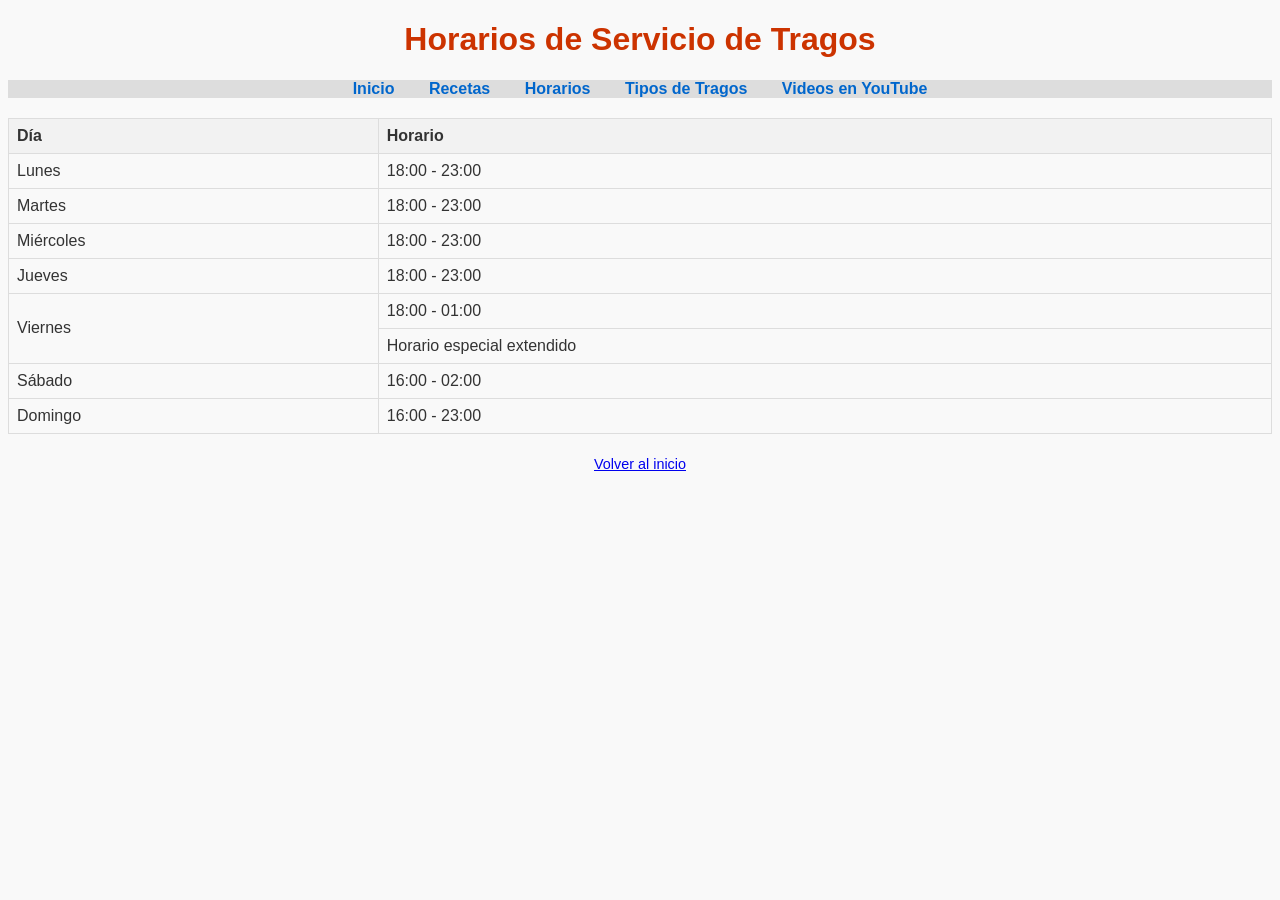
==== horario.html @ f5c9ca2c "Agregar enlaces externos a sitio de tipos de tragos y videos en YouTube en todas las páginas" ====
<!DOCTYPE html>
<html lang="es">
<head>
    <meta charset="UTF-8">
    <title>Horarios de Servicio</title>
    <link rel="stylesheet" href="styles.css">
</head>
<body>
    <header>
        <h1>Horarios de Servicio de Tragos</h1>
    </header>
    <nav>
        <a href="index.html">Inicio</a>
        <a href="receta.html">Recetas</a>
        <a href="horario.html">Horarios</a>
        <a href="https://www.thecocktaildb.com/" target="_blank">Tipos de Tragos</a>
        <a href="https://www.youtube.com/results?search_query=recetas+de+tragos" target="_blank">Videos en YouTube</a>
    </nav>
    <main>
        <table>
            <tr>
                <th>Día</th>
                <th>Horario</th>
            </tr>
            <tr>
                <td>Lunes</td>
                <td>18:00 - 23:00</td>
            </tr>
            <tr>
                <td>Martes</td>
                <td>18:00 - 23:00</td>
            </tr>
            <tr>
                <td>Miércoles</td>
                <td>18:00 - 23:00</td>
            </tr>
            <tr>
                <td>Jueves</td>
                <td>18:00 - 23:00</td>
            </tr>
            <tr>
                <td rowspan="2">Viernes</td>
                <td>18:00 - 01:00</td>
            </tr>
            <tr>
                <td>Horario especial extendido</td>
            </tr>
            <tr>
                <td>Sábado</td>
                <td>16:00 - 02:00</td>
            </tr>
            <tr>
                <td>Domingo</td>
                <td>16:00 - 23:00</td>
            </tr>
        </table>
    </main>
    <footer>
        <p><a href="index.html">Volver al inicio</a></p>
    </footer>
</body>
</html>
---- styles.css ----
body {
    font-family: Arial, sans-serif;
    color: #333;
    background-color: #f9f9f9;
}

h1 {
    color: #cc3300;
    font-size: 2em;
    text-align: center;
}

h2 {
    color: #0066cc;
    font-size: 1.5em;
}

h3 {
    color: #009900;
    font-size: 1.2em;
}

p {
    font-size: 1em;
    line-height: 1.5;
}

nav {
    background-color: #ddd;
    text-align: center;
}

nav a {
    margin: 0 15px;
    text-decoration: none;
    color: #0066cc;
    font-weight: bold;
}

table {
    border-collapse: collapse;
    width: 100%;
    margin: 20px 0;
}

th, td {
    border: 1px solid #ddd;
    padding: 8px;
    text-align: left;
}

th {
    background-color: #f2f2f2;
}

ul, ol {
    margin: 10px 0;
    padding-left: 20px;
}

footer {
    text-align: center;
    margin-top: 20px;
    font-size: 0.9em;
    color: #666;
}
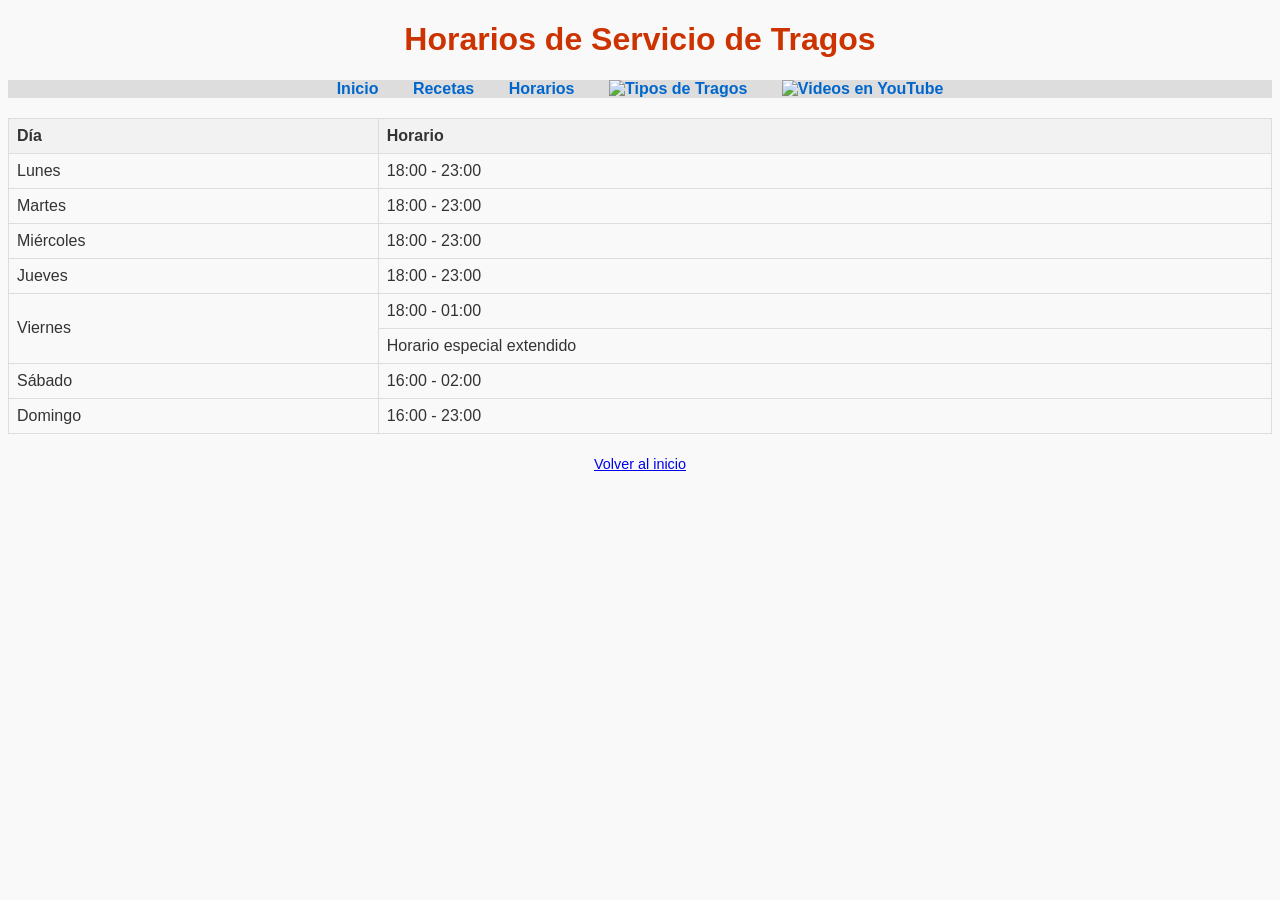
==== commit 6553302a: "Cambiar enlaces externos a imágenes con rutas absolutas en la navegación" ====
--- a/horario.html
+++ b/horario.html
@@ -13,8 +13,8 @@
         <a href="index.html">Inicio</a>
         <a href="receta.html">Recetas</a>
         <a href="horario.html">Horarios</a>
-        <a href="https://www.thecocktaildb.com/" target="_blank">Tipos de Tragos</a>
-        <a href="https://www.youtube.com/results?search_query=recetas+de+tragos" target="_blank">Videos en YouTube</a>
+        <a href="https://www.thecocktaildb.com/" target="_blank"><img src="https://via.placeholder.com/50x50?text=Tragos" alt="Tipos de Tragos" style="width:50px; height:50px;"></a>
+        <a href="https://www.youtube.com/results?search_query=recetas+de+tragos" target="_blank"><img src="https://via.placeholder.com/50x50?text=YouTube" alt="Videos en YouTube" style="width:50px; height:50px;"></a>
     </nav>
     <main>
         <table>
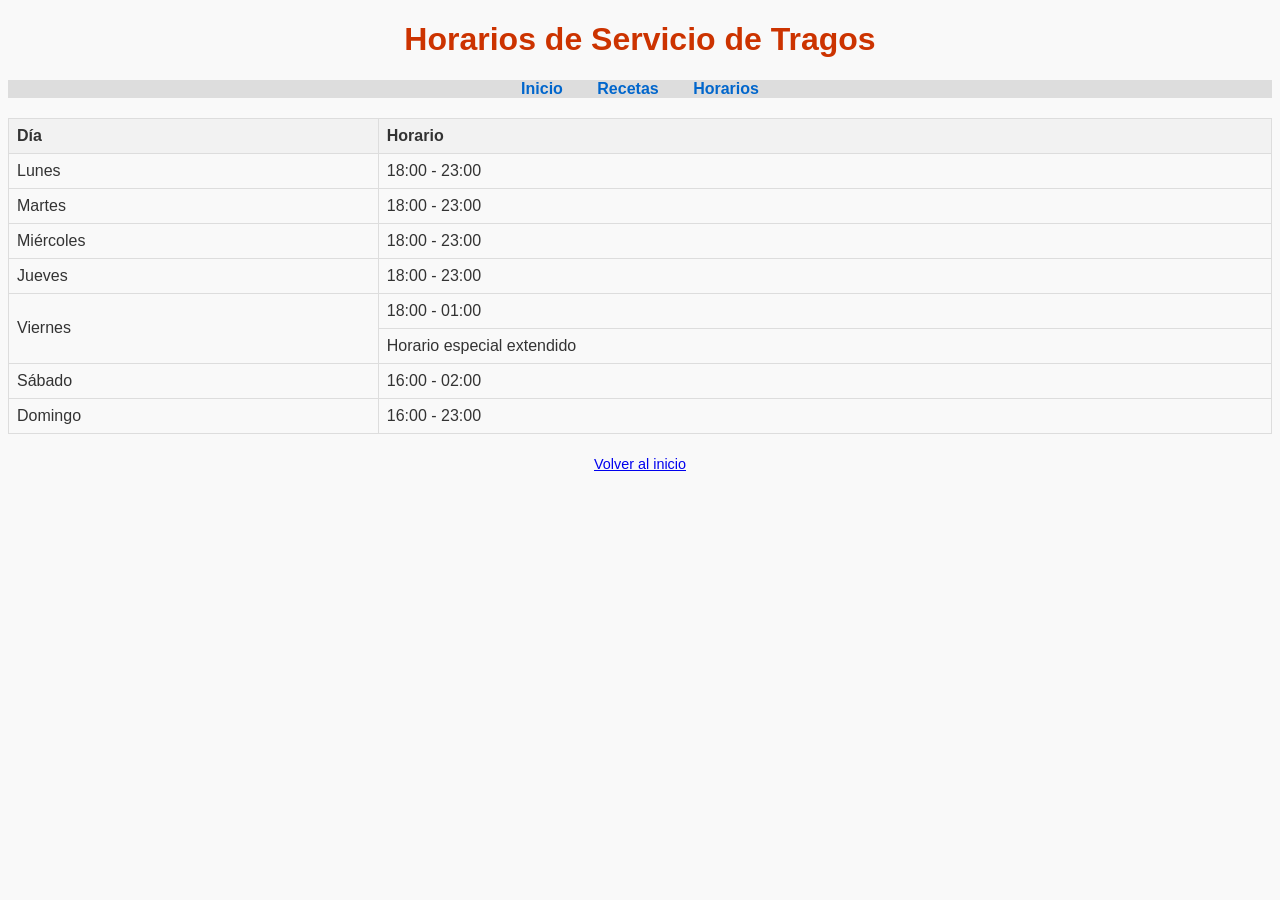
==== commit cf6d8823: "Eliminar enlaces externos con imágenes de todas las páginas" ====
--- a/horario.html
+++ b/horario.html
@@ -13,8 +13,6 @@
         <a href="index.html">Inicio</a>
         <a href="receta.html">Recetas</a>
         <a href="horario.html">Horarios</a>
-        <a href="https://www.thecocktaildb.com/" target="_blank"><img src="https://via.placeholder.com/50x50?text=Tragos" alt="Tipos de Tragos" style="width:50px; height:50px;"></a>
-        <a href="https://www.youtube.com/results?search_query=recetas+de+tragos" target="_blank"><img src="https://via.placeholder.com/50x50?text=YouTube" alt="Videos en YouTube" style="width:50px; height:50px;"></a>
     </nav>
     <main>
         <table>
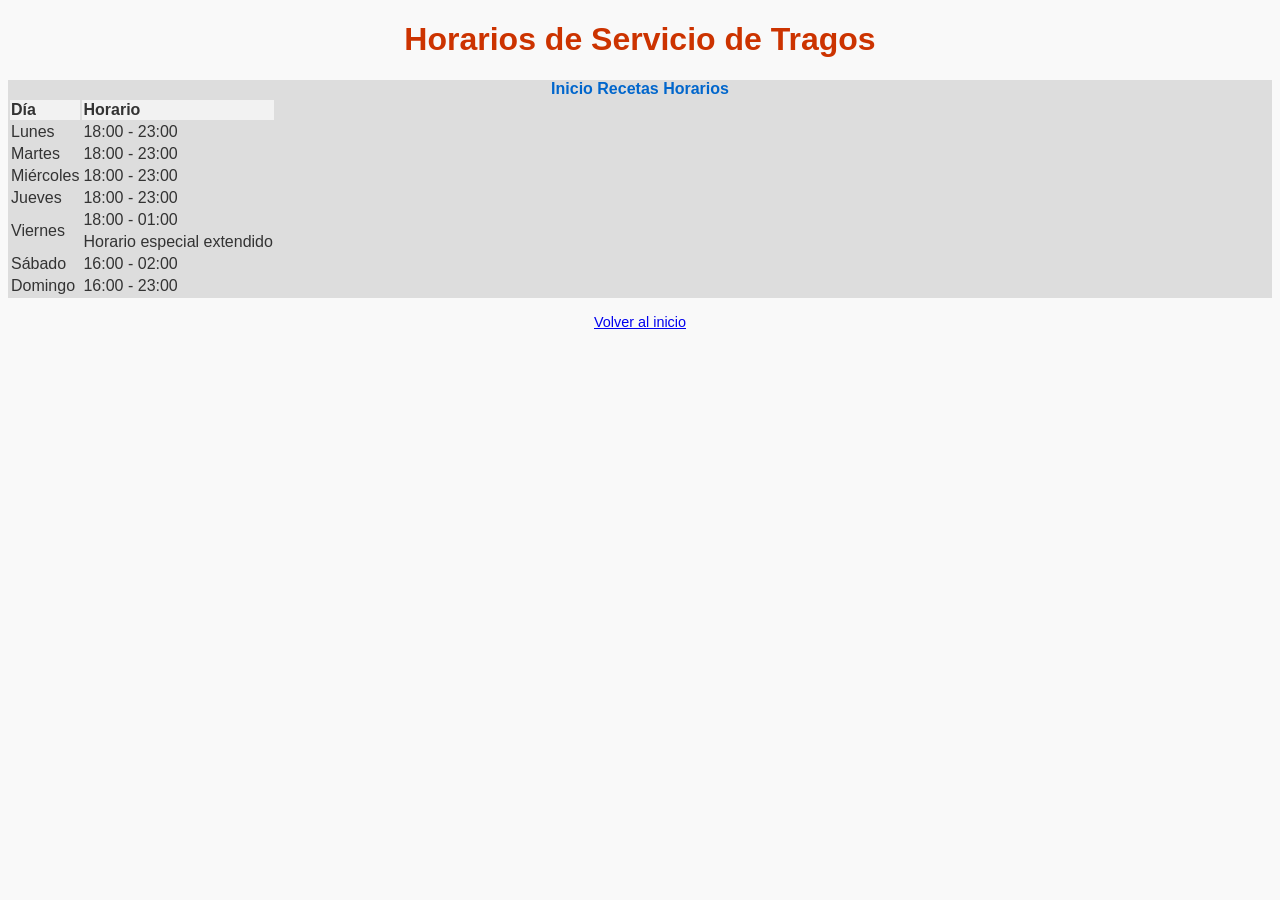
==== commit 34f1ce8e: "Agregar saltos de línea en listas de receta y encuadrar horario con fondo" ====
--- a/horario.html
+++ b/horario.html
@@ -15,6 +15,7 @@
         <a href="horario.html">Horarios</a>
     </nav>
     <main>
+        <div class="encuadrado">
         <table>
             <tr>
                 <th>Día</th>
@@ -52,6 +53,7 @@
                 <td>16:00 - 23:00</td>
             </tr>
         </table>
+        </div>
     </main>
     <footer>
         <p><a href="index.html">Volver al inicio</a></p>
--- a/styles.css
+++ b/styles.css
@@ -31,21 +31,20 @@
 }
 
 nav a {
-    margin: 0 15px;
     text-decoration: none;
     color: #0066cc;
     font-weight: bold;
 }
 
 table {
-    border-collapse: collapse;
-    width: 100%;
-    margin: 20px 0;
+    text-align: left;
+}
+
+.encuadrado {
+    background-color: #ddd;
 }
 
 th, td {
-    border: 1px solid #ddd;
-    padding: 8px;
     text-align: left;
 }
 
@@ -53,14 +52,8 @@
     background-color: #f2f2f2;
 }
 
-ul, ol {
-    margin: 10px 0;
-    padding-left: 20px;
-}
-
 footer {
     text-align: center;
-    margin-top: 20px;
     font-size: 0.9em;
     color: #666;
 }
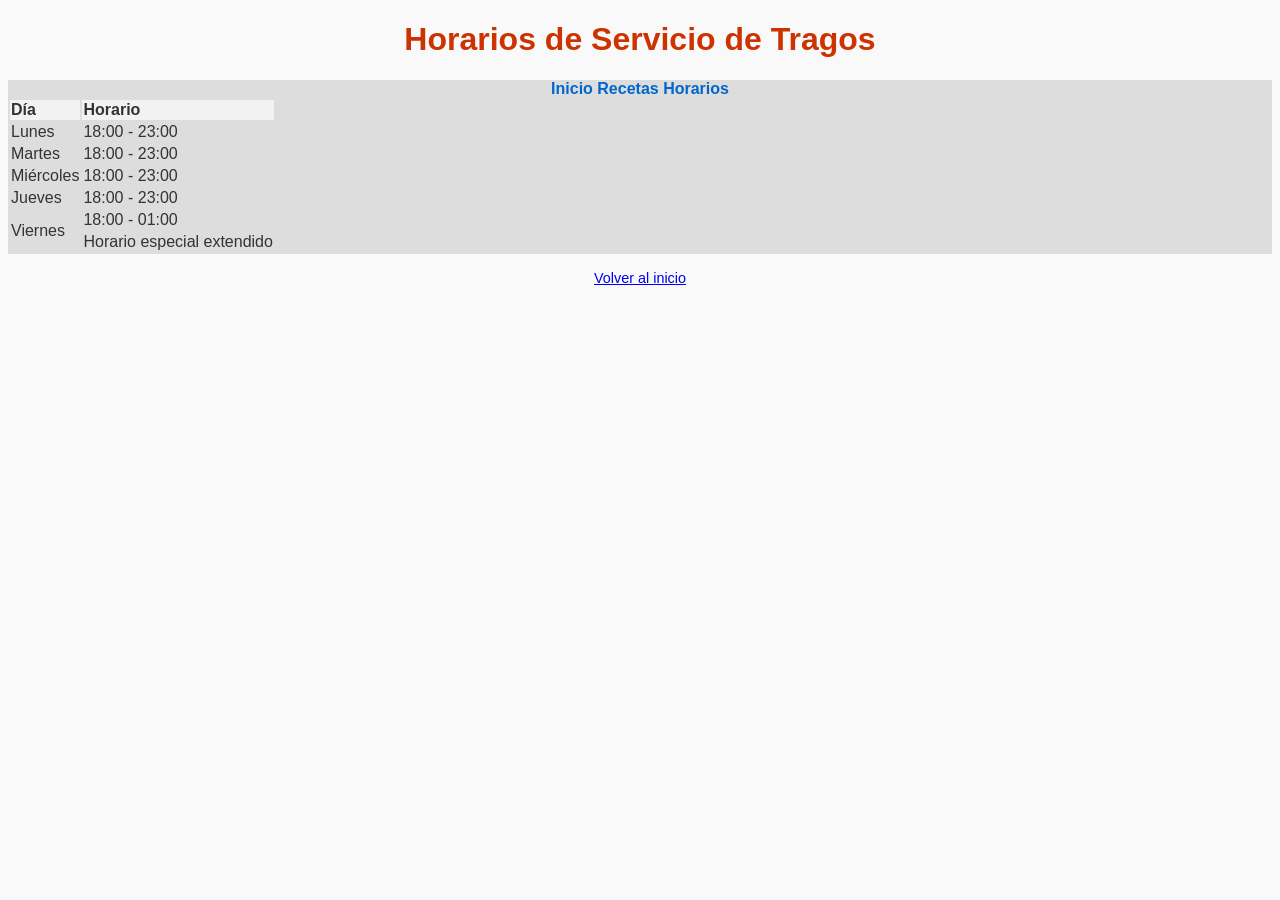
==== commit 479a1825: "Eliminar sábado y domingo de la tabla de horarios" ====
--- a/horario.html
+++ b/horario.html
@@ -44,14 +44,6 @@
             <tr>
                 <td>Horario especial extendido</td>
             </tr>
-            <tr>
-                <td>Sábado</td>
-                <td>16:00 - 02:00</td>
-            </tr>
-            <tr>
-                <td>Domingo</td>
-                <td>16:00 - 23:00</td>
-            </tr>
         </table>
         </div>
     </main>
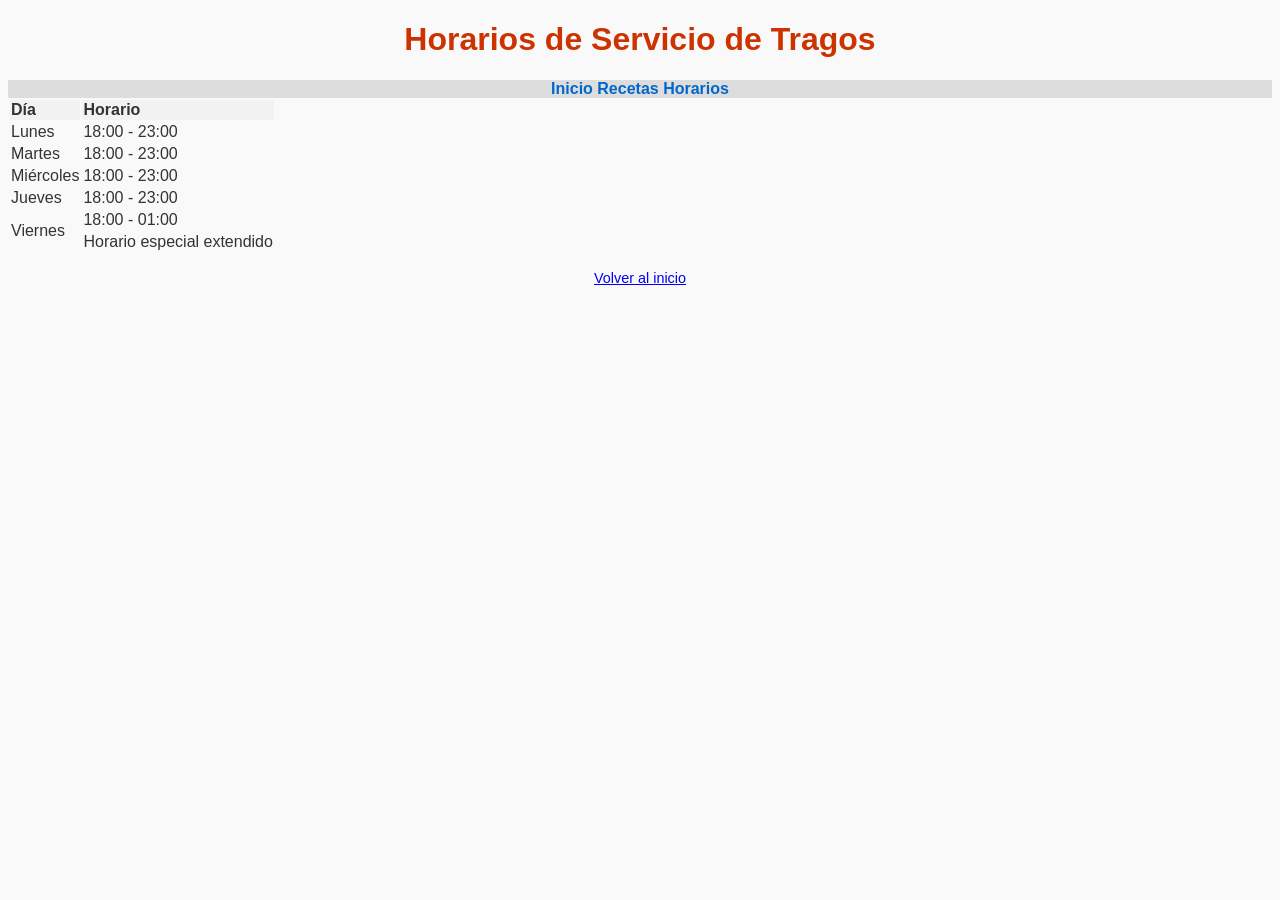
==== commit 4d1937fa: "Eliminar color de fondo de horarios y confirmar tabla" ====
--- a/horario.html
+++ b/horario.html
@@ -15,7 +15,6 @@
         <a href="horario.html">Horarios</a>
     </nav>
     <main>
-        <div class="encuadrado">
         <table>
             <tr>
                 <th>Día</th>
@@ -45,7 +44,6 @@
                 <td>Horario especial extendido</td>
             </tr>
         </table>
-        </div>
     </main>
     <footer>
         <p><a href="index.html">Volver al inicio</a></p>
--- a/styles.css
+++ b/styles.css
@@ -40,10 +40,6 @@
     text-align: left;
 }
 
-.encuadrado {
-    background-color: #ddd;
-}
-
 th, td {
     text-align: left;
 }
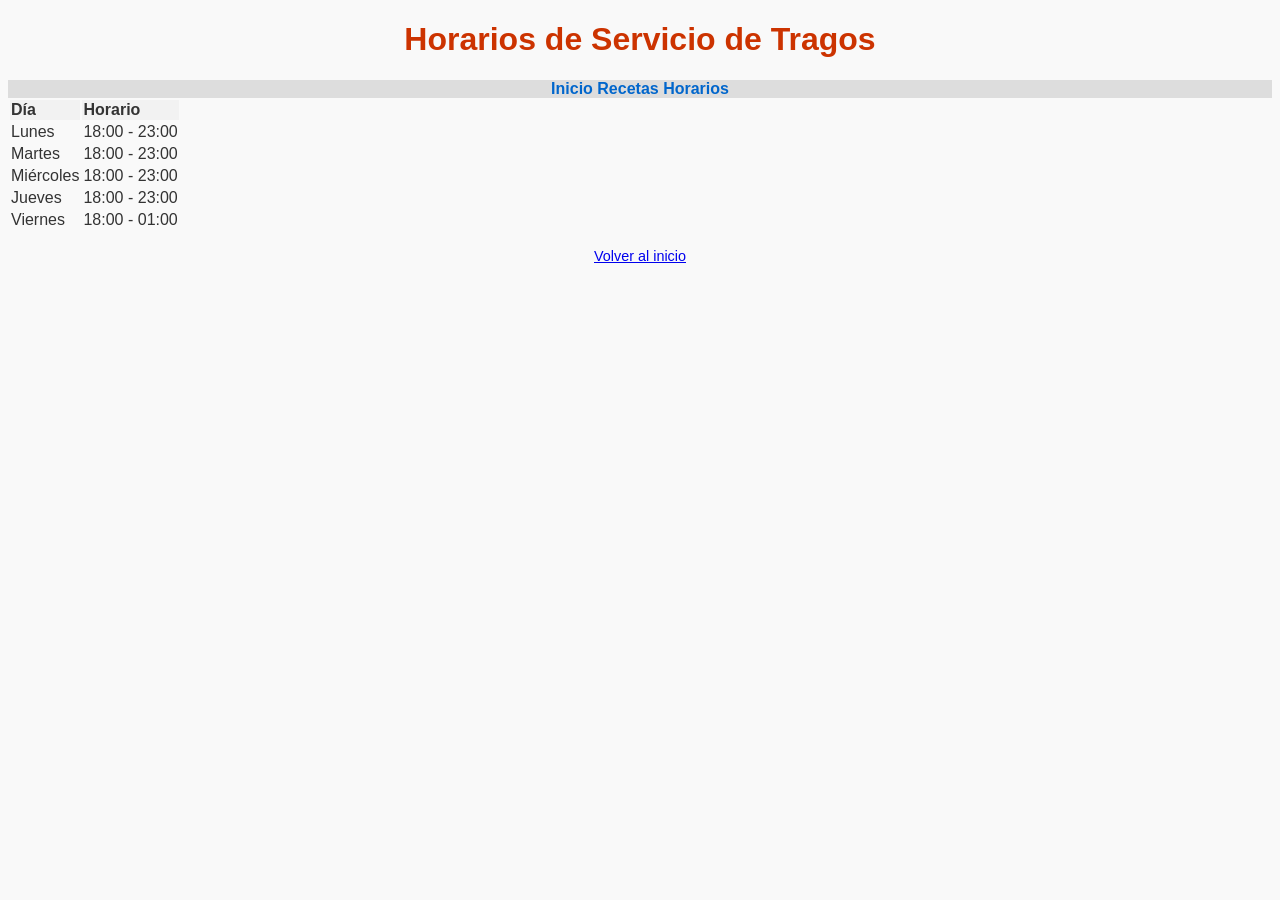
==== commit 28355f30: "Simplificar tabla de horarios quitando rowspan" ====
--- a/horario.html
+++ b/horario.html
@@ -37,11 +37,8 @@
                 <td>18:00 - 23:00</td>
             </tr>
             <tr>
-                <td rowspan="2">Viernes</td>
+                <td>Viernes</td>
                 <td>18:00 - 01:00</td>
-            </tr>
-            <tr>
-                <td>Horario especial extendido</td>
             </tr>
         </table>
     </main>
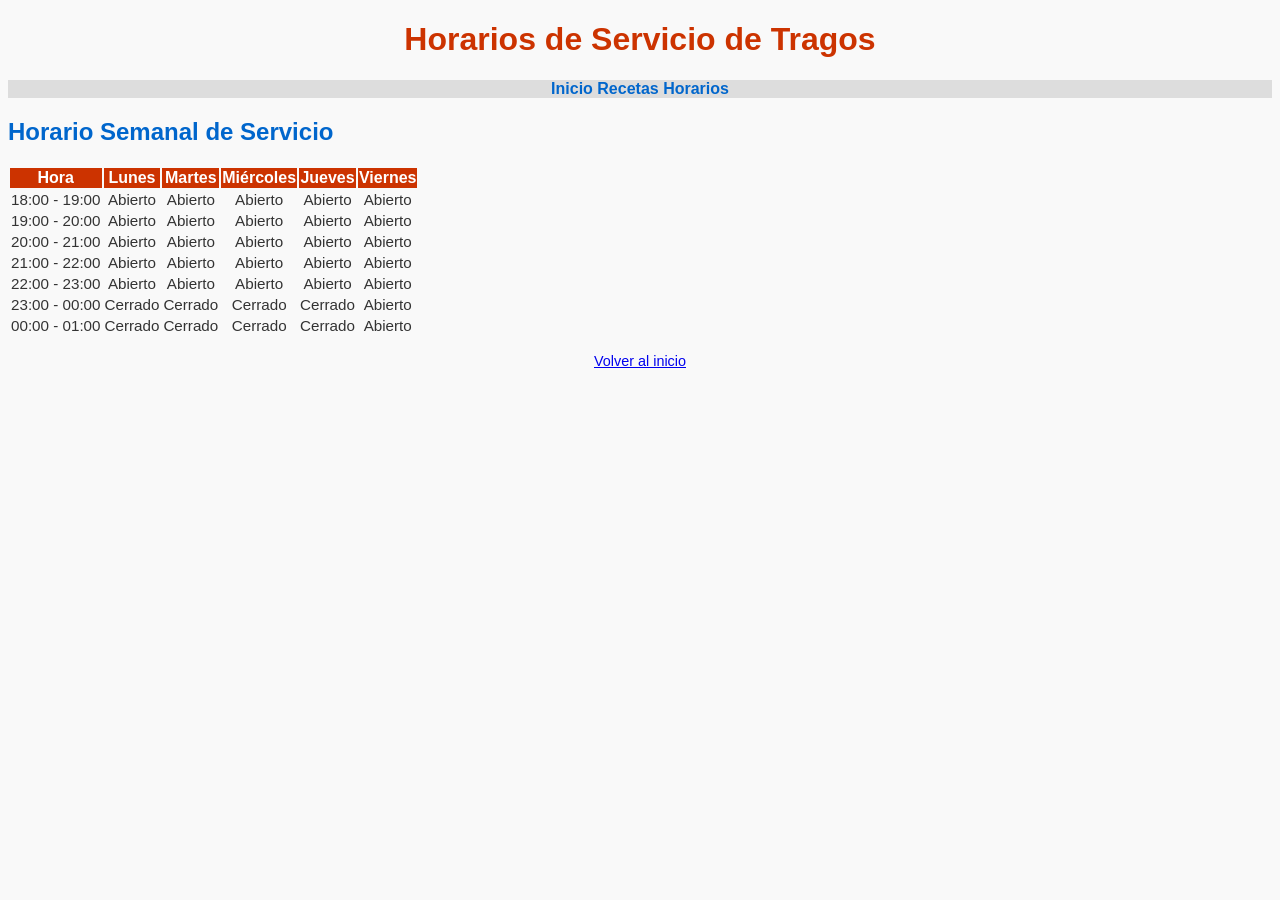
==== commit e3957537: "Reorganizar tabla de horarios con horas y días, eliminar sábado y domingo" ====
--- a/horario.html
+++ b/horario.html
@@ -15,30 +15,71 @@
         <a href="horario.html">Horarios</a>
     </nav>
     <main>
+        <h2>Horario Semanal de Servicio</h2>
         <table>
             <tr>
-                <th>Día</th>
-                <th>Horario</th>
+                <th>Hora</th>
+                <th>Lunes</th>
+                <th>Martes</th>
+                <th>Miércoles</th>
+                <th>Jueves</th>
+                <th>Viernes</th>
             </tr>
             <tr>
-                <td>Lunes</td>
-                <td>18:00 - 23:00</td>
+                <td>18:00 - 19:00</td>
+                <td>Abierto</td>
+                <td>Abierto</td>
+                <td>Abierto</td>
+                <td>Abierto</td>
+                <td>Abierto</td>
             </tr>
             <tr>
-                <td>Martes</td>
-                <td>18:00 - 23:00</td>
+                <td>19:00 - 20:00</td>
+                <td>Abierto</td>
+                <td>Abierto</td>
+                <td>Abierto</td>
+                <td>Abierto</td>
+                <td>Abierto</td>
             </tr>
             <tr>
-                <td>Miércoles</td>
-                <td>18:00 - 23:00</td>
+                <td>20:00 - 21:00</td>
+                <td>Abierto</td>
+                <td>Abierto</td>
+                <td>Abierto</td>
+                <td>Abierto</td>
+                <td>Abierto</td>
             </tr>
             <tr>
-                <td>Jueves</td>
-                <td>18:00 - 23:00</td>
+                <td>21:00 - 22:00</td>
+                <td>Abierto</td>
+                <td>Abierto</td>
+                <td>Abierto</td>
+                <td>Abierto</td>
+                <td>Abierto</td>
             </tr>
             <tr>
-                <td>Viernes</td>
-                <td>18:00 - 01:00</td>
+                <td>22:00 - 23:00</td>
+                <td>Abierto</td>
+                <td>Abierto</td>
+                <td>Abierto</td>
+                <td>Abierto</td>
+                <td>Abierto</td>
+            </tr>
+            <tr>
+                <td>23:00 - 00:00</td>
+                <td>Cerrado</td>
+                <td>Cerrado</td>
+                <td>Cerrado</td>
+                <td>Cerrado</td>
+                <td>Abierto</td>
+            </tr>
+            <tr>
+                <td>00:00 - 01:00</td>
+                <td>Cerrado</td>
+                <td>Cerrado</td>
+                <td>Cerrado</td>
+                <td>Cerrado</td>
+                <td>Abierto</td>
             </tr>
         </table>
     </main>
--- a/styles.css
+++ b/styles.css
@@ -37,15 +37,23 @@
 }
 
 table {
-    text-align: left;
+    text-align: center;
 }
 
 th, td {
-    text-align: left;
+    text-align: center;
 }
 
 th {
-    background-color: #f2f2f2;
+    background-color: #cc3300;
+    color: white;
+    font-weight: bold;
+    font-size: 1em;
+}
+
+td {
+    color: #333;
+    font-size: 0.95em;
 }
 
 footer {
